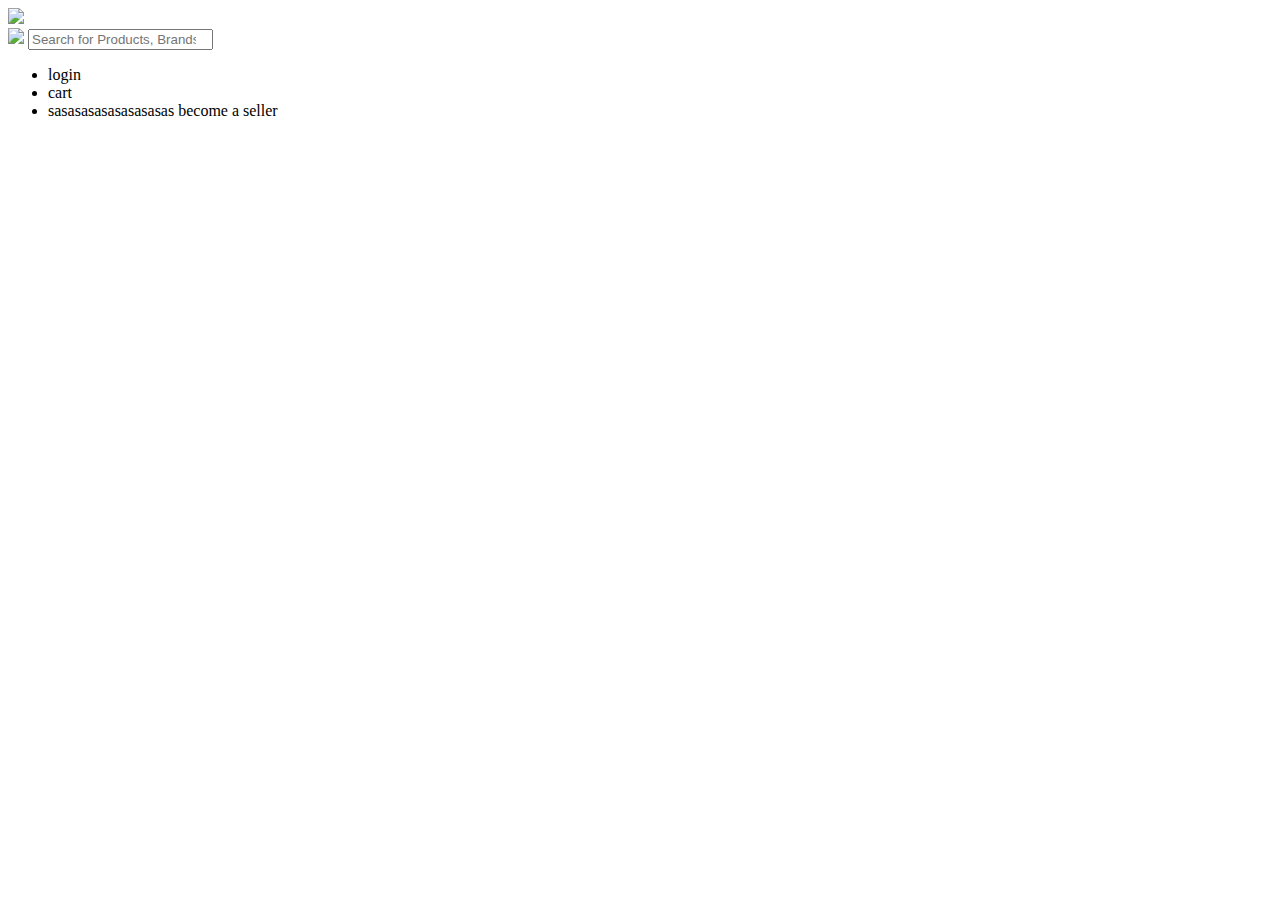
==== index.html @ 18048d90 "Merge pull request #1 from jaiPrakash0909/patch-1" ====
<!DOCTYPE html>
<html lang="en">
<head>
    <meta charset="UTF-8">
    <meta name="viewport" content="width=device-width, initial-scale=1.0">
    <title>Document</title>
    <link rel="stylesheet" href="style.css">
    <link rel="stylesheet" href="css/bootstrap.css">
</head>
<body>
    <main>
        <div class="row row1">
            <div class="col-md-2">
             <div class="img1">
                <img src="https://static-assets-web.flixcart.com/batman-returns/batman-returns/p/images/fkheaderlogo_exploreplus-44005d.svg">
             </div>
            </div>
            <div class="col-md-6">
          <div class="in">
            <img src="search.png" width="24px"> 
           <input type="search" title="Search for Products, Brands and More"  placeholder= "Search for Products, Brands and More">
          </div>
            </div>
            <div class="col-md-4 uli">
            <ul>
                <li><img src="https://static-assets-web.flixcart.com/batman-returns/batman-returns/p/images/header_cart-eed150.svg" alt="">login</li> 
                <li> <img src="https://static-assets-web.flixcart.com/batman-returns/batman-returns/p/images/Store-9eeae2.svg" alt="">cart</li>
                <li> <img src="https://static-assets-web.flixcart.com/batman-returns/batman-returns/p/images/Store-9eeae2.svg" alt="">sasasasasasasasasas become a seller</li>
            </ul>
            </div>
        </div>
    </main>
</body>
</html>
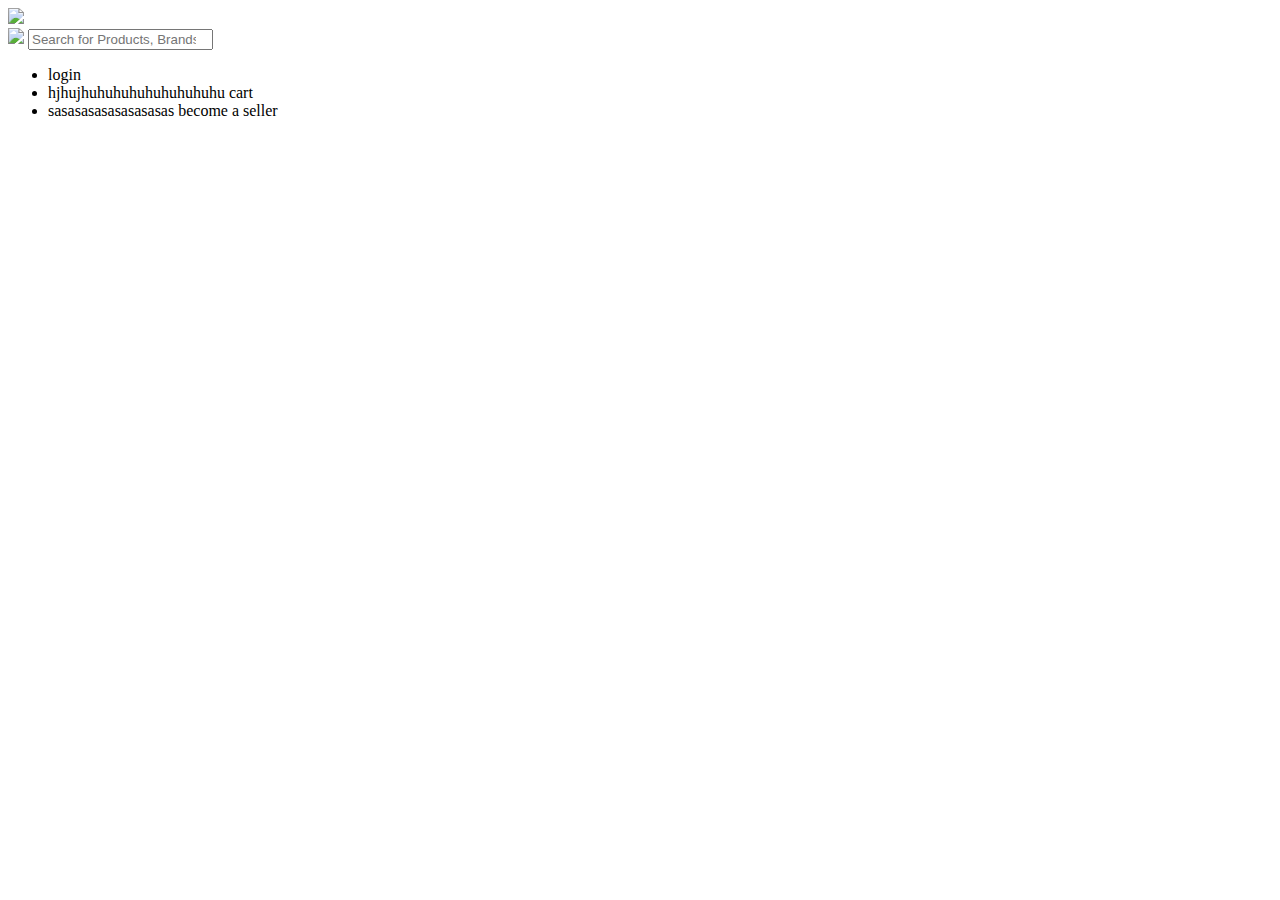
==== commit 1aa9f4d7: "Update index.html" ====
--- a/index.html
+++ b/index.html
@@ -24,7 +24,7 @@
             <div class="col-md-4 uli">
             <ul>
                 <li><img src="https://static-assets-web.flixcart.com/batman-returns/batman-returns/p/images/header_cart-eed150.svg" alt="">login</li> 
-                <li> <img src="https://static-assets-web.flixcart.com/batman-returns/batman-returns/p/images/Store-9eeae2.svg" alt="">cart</li>
+                <li> <img src="https://static-assets-web.flixcart.com/batman-returns/batman-returns/p/images/Store-9eeae2.svg" alt="">hjhujhuhuhuhuhuhuhuhuhu cart</li>
                 <li> <img src="https://static-assets-web.flixcart.com/batman-returns/batman-returns/p/images/Store-9eeae2.svg" alt="">sasasasasasasasasas become a seller</li>
             </ul>
             </div>
